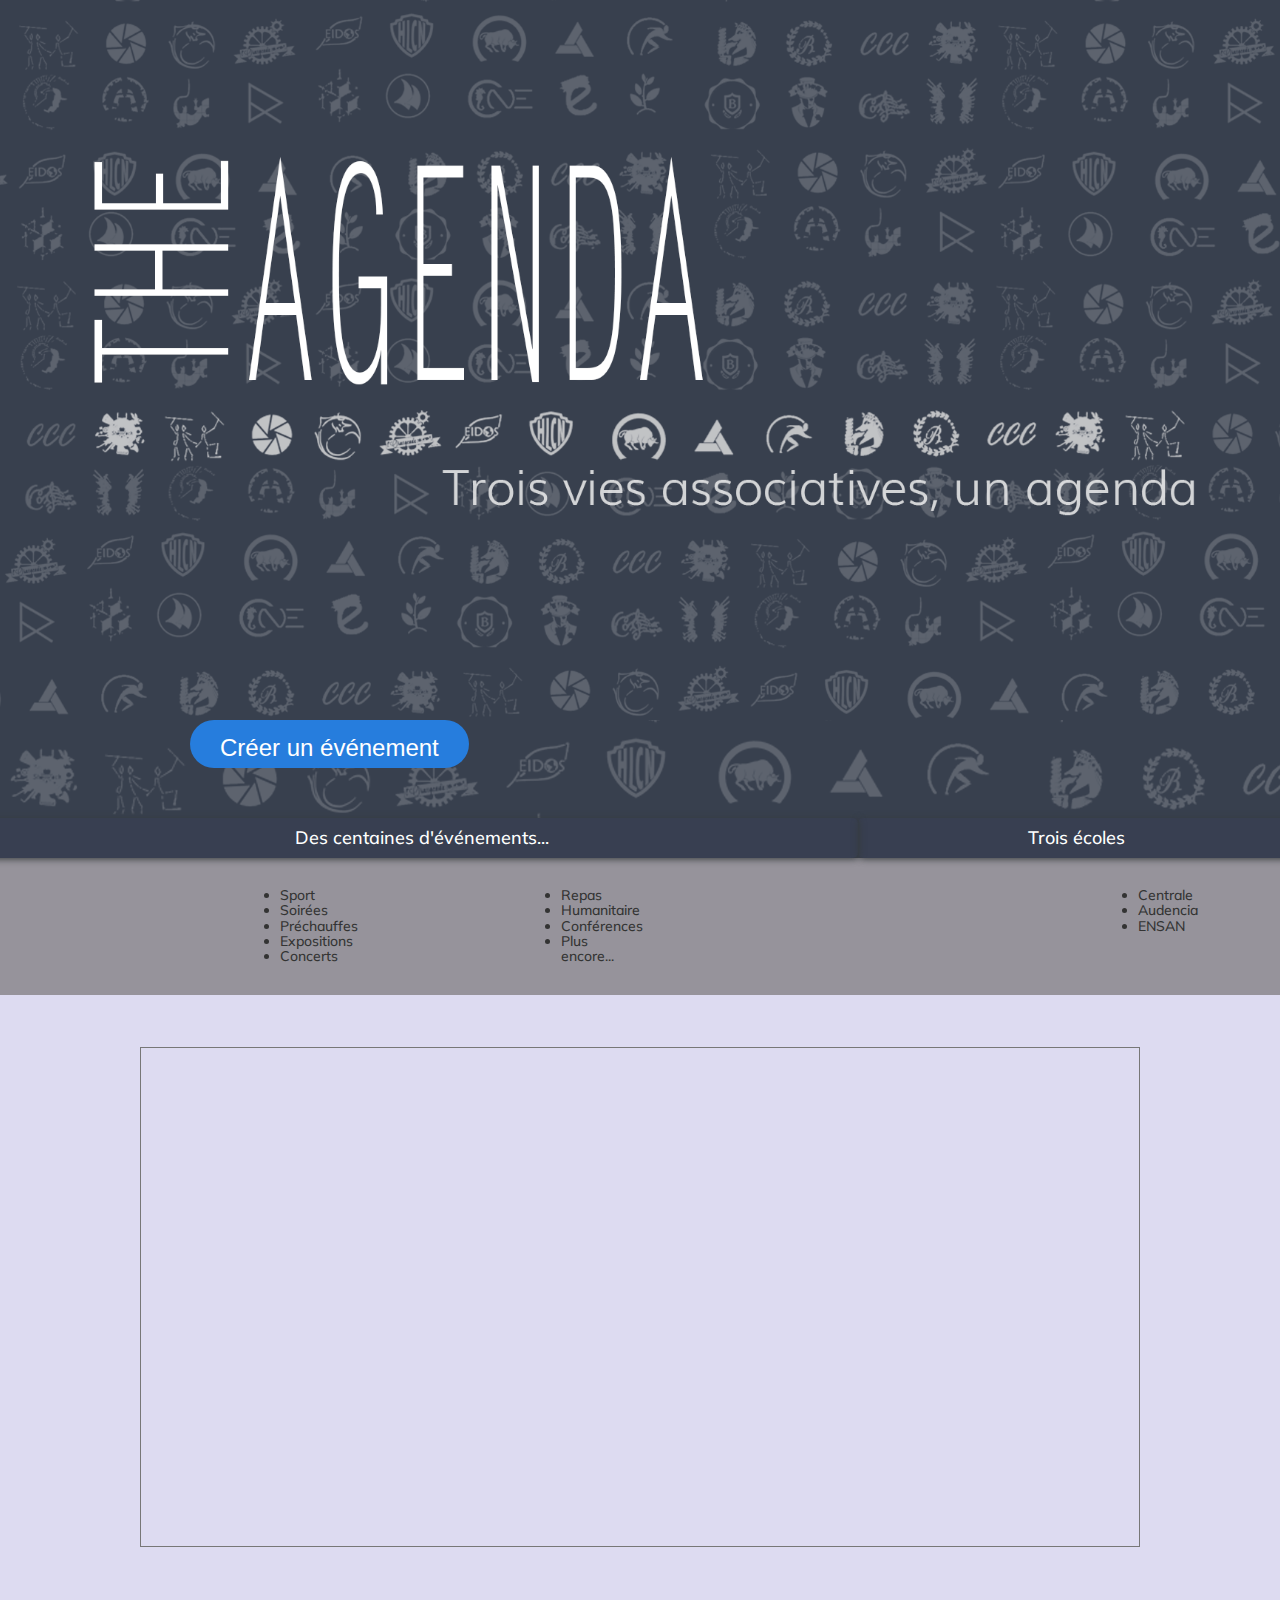
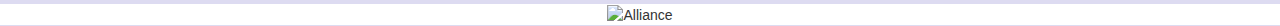
==== index.html @ 73d1e0ac "maj code" ====
<!DOCTYPE html>
<html>
  <head>
    <meta charset="utf-8">
    <meta http-equiv="X-UA-Compatible" content="IE=edge">
    <meta name="viewport" content="width=device-width, initial-scale=1">

    <title>Calendrier Alliance</title>

    <link rel="stylesheet" href="https://maxcdn.bootstrapcdn.com/bootstrap/3.2.0/css/bootstrap.min.css">
    <link rel="stylesheet" href="https://maxcdn.bootstrapcdn.com/font-awesome/4.6.3/css/font-awesome.min.css">
    <link href="style.css" rel="stylesheet">
    <link href="https://fonts.googleapis.com/css?family=Muli" rel="stylesheet"> 
  </head>
  <body>

<!-- structure en row -->
<div class="container-full">
  <div class="row">
    <div class="col-xs-12" id="header">
  </div>
  <div class="col-xs-12 fond">
      <div class="bouton">
    <a class="typeform-share button" href="https://theagenda.typeform.com/to/HAVocW" data-mode="popup" style="display: inline-block; text-decoration: none; background-color: #267DDD; color: white; cursor: pointer; font-family: Helvetica, Arial, sans-serif; font-size: 24px; line-height: 1.5em; padding: 10px 30px; margin: 15; height: 2em; border-radius: 50px; box-shadow: none; background-image: none; border: none" target="_blank">Créer un événement </a> <script> (function() { var qs, js, q, s, d = document, gi = d.getElementById, ce = d.createElement, gt = d.getElementsByTagName, id = "typef_orm_share", b = "https://s3-eu-west-1.amazonaws.com/share.typeform.com/"; if (!gi.call(d, id)) { js = ce.call(d, "script"); js.id = id; js.src = b + "share.js"; q = gt.call(d, "script")[0]; q.parentNode.insertBefore(js, q) } })() </script>

 
  </div>      
    </div>
  </div>
  
  </div>

  <div class="row tri">
      <div class="col-xs-8 trititre" >
              <h4>Des centaines d'événements...</h4>
      </div>
       <div class="col-xs-4 trititre">
             <h4>Trois écoles</h4>
      </div>
  </div>
  <div class ="row filterbar">
    <div class="col-xs-8">
      <div class= "col-xs-4 filtre">
            <h5>
            <ul>
              <li>Sport</li>
              <li>Soirées</li>
              <li>Préchauffes</li>
              <li>Expositions</li>
             <li>Concerts</li>
           </ul>
          </h5>
      </div>
      <div class= "col-xs-4 filtre">
            <h5>
            <ul>
             <li>Repas</li>
             <li>Humanitaire</li>
            <li>Conférences</li>
            <li>Plus encore...</li>
           </ul>
          </h5>
       </div>   
      </div>
      <div class= "col-xs-4 filtre ">
            <h5>
           <ul>
              <li>Centrale</li>
              <li>Audencia</li>
              <li>ENSAN</li>
           </ul>
          </h5>
      </div>     
    </div>

  <div class="row">
    <div class="col-xs-12 ">
      <div id="calendrier">
<iframe src="https://calendar.google.com/calendar/embed?title=The%20Agenda&amp;showPrint=0&amp;mode=WEEK&amp;height=500&amp;wkst=1&amp;bgcolor=%23c0c0c0&amp;src=alliancecalendrier%40gmail.com&amp;color=%2323164E&amp;src=90idspnsc06f9faj6mrbof6hpc%40group.calendar.google.com&amp;color=%23182C57&amp;src=fd70unpl46qp8ushkhnmm0b3vk%40group.calendar.google.com&amp;color=%23711616&amp;src=ujvpa0bvb6ll73doouqoj7egn4%40group.calendar.google.com&amp;color=%23125A12&amp;ctz=Europe%2FParis" style="border:solid 1px #777" width="1000" height="500" frameborder="0" scrolling="no"></iframe>
        <!Calendrier>
      </div>      
    </div>
  <div class="row">
    <div class="col-xs-12">
       <div id="logo">
      <img src="image/Alliance.png" alt="Alliance">
      </div>      
    </div>
  </div>
  <div class="row">
    <div class="col-xs-12">
      
      
    </div>
  </div>
</div>

    <script src="https://ajax.googleapis.com/ajax/libs/jquery/1.11.1/jquery.min.js"></script>
    <script src="https://maxcdn.bootstrapcdn.com/bootstrap/3.2.0/js/bootstrap.min.js"></script>
  </body>
</html>
---- style.css ----
/*------police-------*/
h3, h4 , h5, h6, h7 {
	font-family: 'Muli', sans-serif;
}



h3{
	color:#303851;
}
h4{
	color: white;
}
h5{

}
h6 {
	font-size: 20px;
	color : white;
}
h7 {
font-size: 10px;
text-align: left;

}


/*----------------div-----------------*/
body{
	background-color: #dddbf1 ;

}

div{

}
/*----------------id et class-----------------*/
#header{
	background-image: url("image/bandeau.png");
	border-bottom: 7px ;
	padding: 300px 0 100px 0;
	background-size: cover;
	background-position: center;
	background-repeat: no-repeat;
	height: 80vh;
}

.tri{ 
	background-color: #383f51;
}
.filtre{
	padding : 20px;
	padding-left : 240px;

}

.filterbar{ 
	background-color:#96939b;
	border-radius: 5px;
	}

.trititre {
	text-align: center;
	border-radius: 5px;
	box-shadow: 1px 1px 7px #353b3c;
}

#calendrier{
	text-align: center;
	padding-top: 52px;
	padding-bottom: 52px;
}

.bouton{
	padding-left: 190px;
	padding-bottom: 50px;
	
}

#blah{
	color: white;
	padding-left: 30px;
}

#logo{
	background-color: white;
	text-align: center;
	box-shadow : 20px 30px 5px #96939b;
	border-radius: 10px;


}

.fond{
	background-image: url("image/fond.png");

}
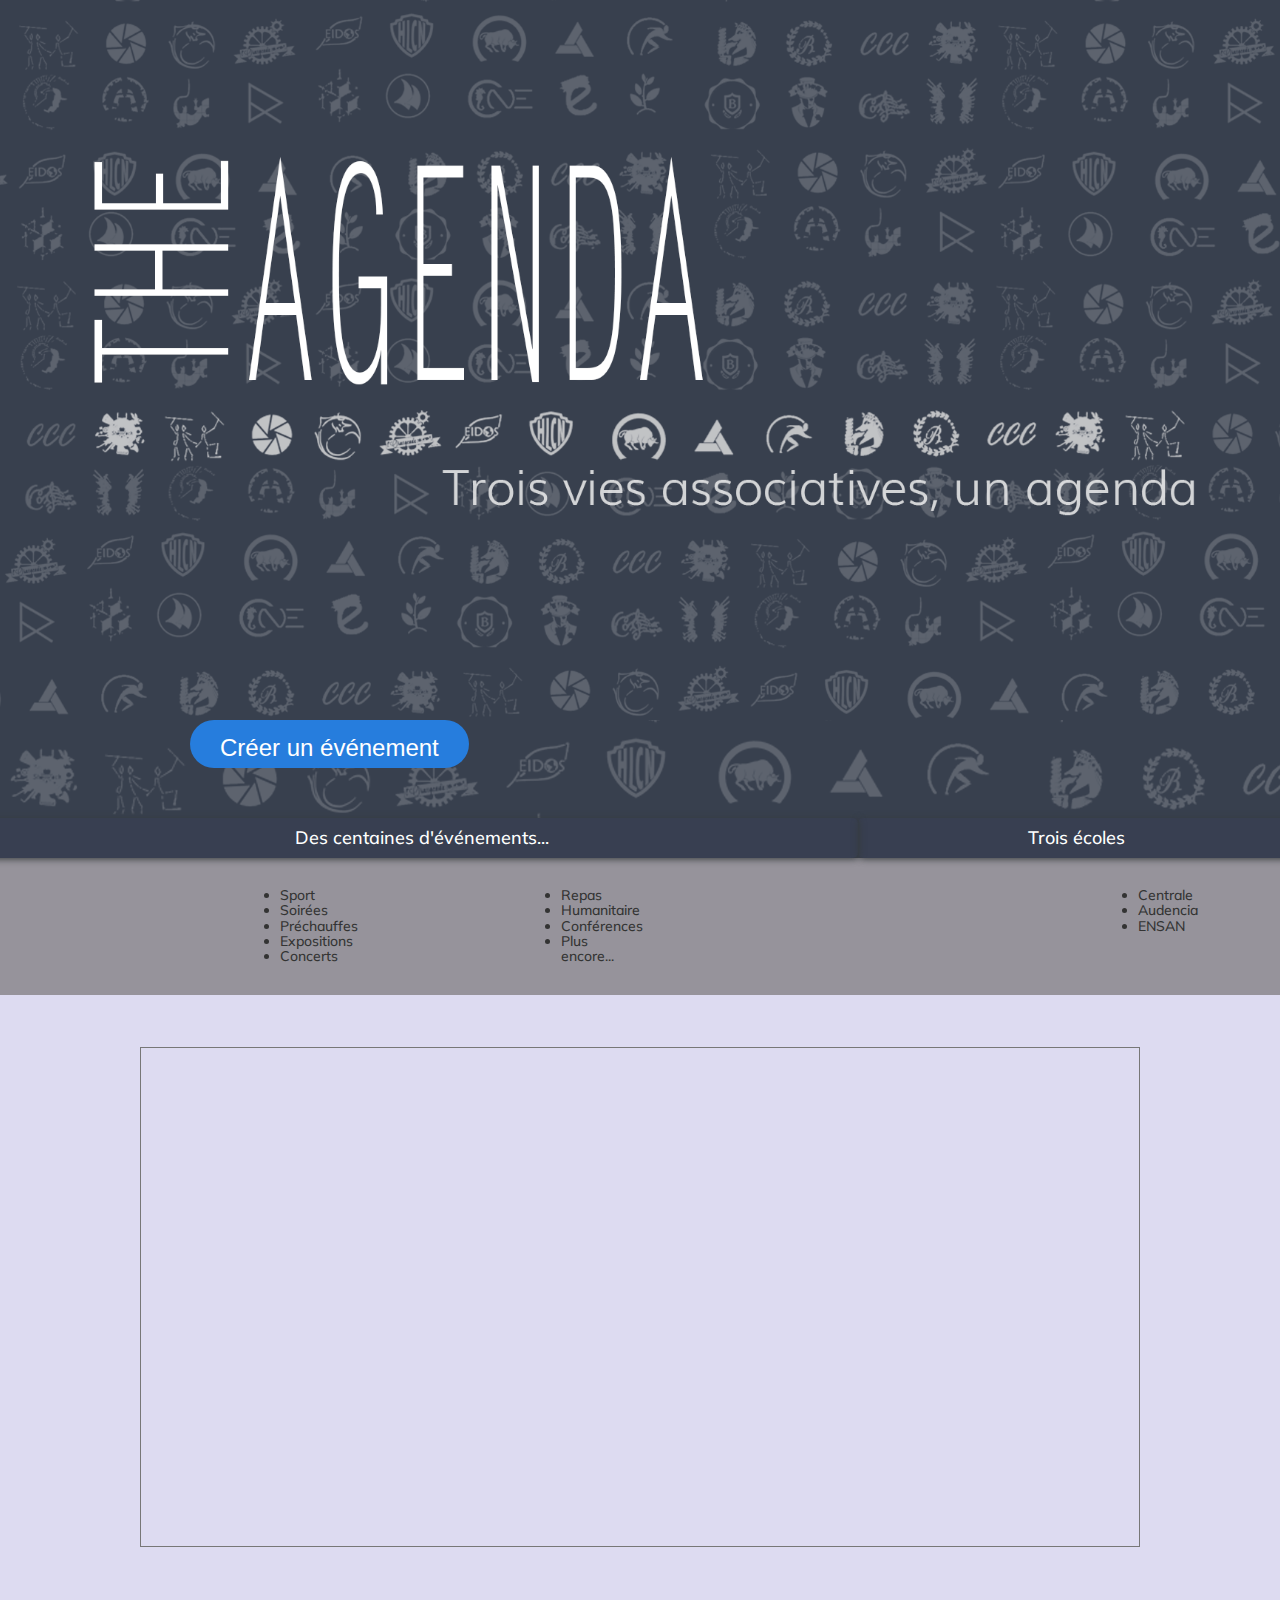
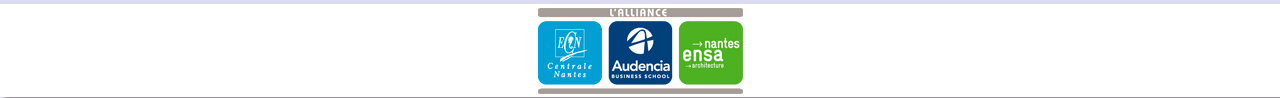
==== commit 3400a58d: "format image" ====
--- a/index.html
+++ b/index.html
@@ -83,7 +83,7 @@
   <div class="row">
     <div class="col-xs-12">
        <div id="logo">
-      <img src="image/Alliance.png" alt="Alliance">
+      <img src="image/Alliance.PNG" alt="Alliance">
       </div>      
     </div>
   </div>
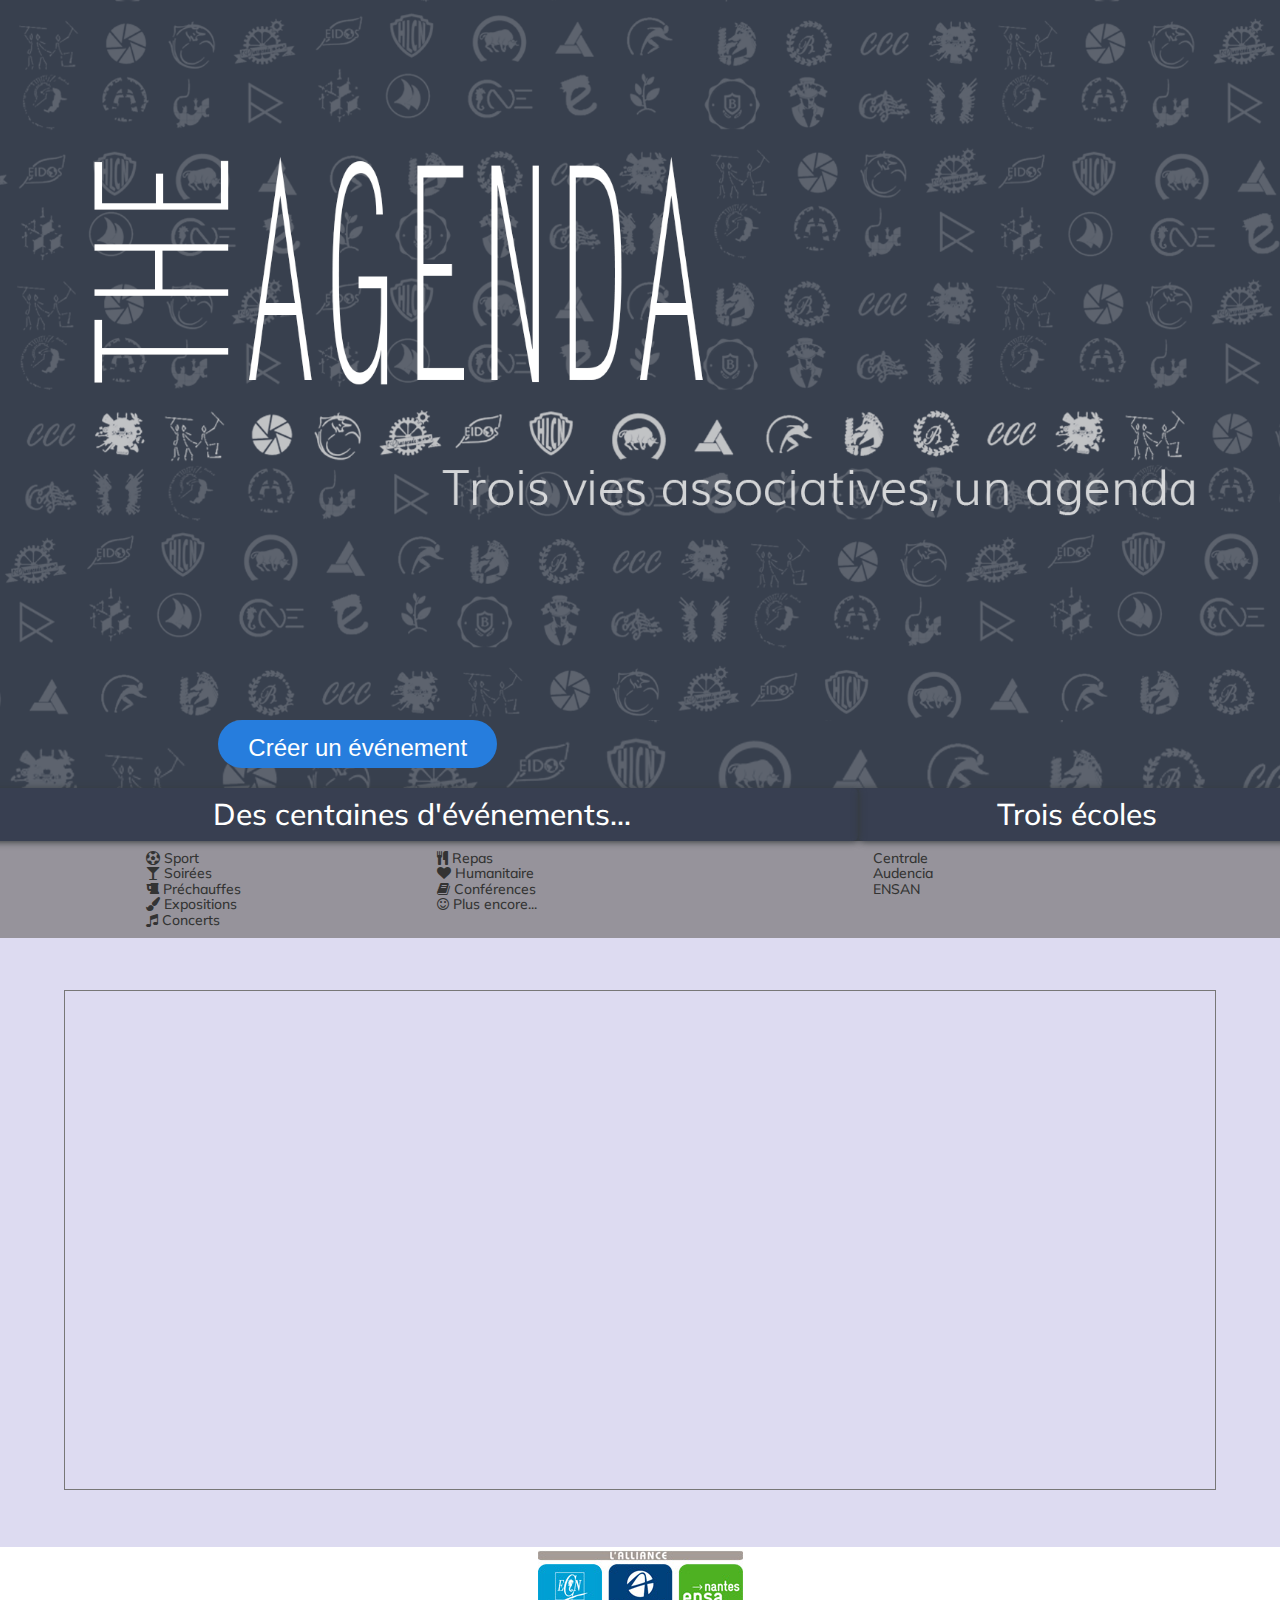
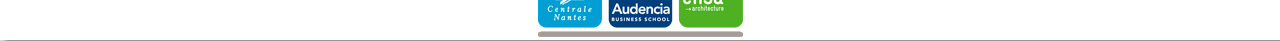
==== commit bfa6f277: "maj" ====
--- a/index.html
+++ b/index.html
@@ -16,68 +16,88 @@
 
 <!-- structure en row -->
 <div class="container-full">
-  <div class="row">
-    <div class="col-xs-12" id="header">
-  </div>
-  <div class="col-xs-12 fond">
+    <div id="header">
+
+    </div>
+
+  <div class="row fond">
+  
+  <!bouton>
+  <div class="col-xs-4 col-xs-offset-4 col-sm-offset-2 col-sm-3">
       <div class="bouton">
     <a class="typeform-share button" href="https://theagenda.typeform.com/to/HAVocW" data-mode="popup" style="display: inline-block; text-decoration: none; background-color: #267DDD; color: white; cursor: pointer; font-family: Helvetica, Arial, sans-serif; font-size: 24px; line-height: 1.5em; padding: 10px 30px; margin: 15; height: 2em; border-radius: 50px; box-shadow: none; background-image: none; border: none" target="_blank">Créer un événement </a> <script> (function() { var qs, js, q, s, d = document, gi = d.getElementById, ce = d.createElement, gt = d.getElementsByTagName, id = "typef_orm_share", b = "https://s3-eu-west-1.amazonaws.com/share.typeform.com/"; if (!gi.call(d, id)) { js = ce.call(d, "script"); js.id = id; js.src = b + "share.js"; q = gt.call(d, "script")[0]; q.parentNode.insertBefore(js, q) } })() </script>
 
- 
-  </div>      
+      </div>      
     </div>
   </div>
+
   
-  </div>
 
+
+  
+ 
   <div class="row tri">
-      <div class="col-xs-8 trititre" >
+      <div class="col-xs-12 col-sm-8 trititre" >
               <h4>Des centaines d'événements...</h4>
       </div>
-       <div class="col-xs-4 trititre">
+       <div class="hidden-xs col-sm-4 trititre">
              <h4>Trois écoles</h4>
       </div>
   </div>
   <div class ="row filterbar">
-    <div class="col-xs-8">
-      <div class= "col-xs-4 filtre">
+    <div class="col-xs-12 col-sm-8">
+    <div class="row">
+      <div class= "col-xs-4 filtre col-xs-offset-2">
             <h5>
-            <ul>
-              <li>Sport</li>
-              <li>Soirées</li>
-              <li>Préchauffes</li>
-              <li>Expositions</li>
-             <li>Concerts</li>
+            <ul class="list-unstyled">
+              <li><i class="fa fa-futbol-o" aria-hidden="true"></i>
+Sport</li>
+              <li><i class="fa fa-glass" aria-hidden="true"></i>
+Soirées</li>
+              <li><i class="fa fa-beer" aria-hidden="true"></i>
+Préchauffes</li>
+              <li><i class="fa fa-paint-brush" aria-hidden="true"></i>
+Expositions</li>
+             <li><i class="fa fa-music" aria-hidden="true"></i>
+Concerts</li>
            </ul>
           </h5>
       </div>
-      <div class= "col-xs-4 filtre">
+      <div class= "col-xs-6 filtre">
             <h5>
-            <ul>
-             <li>Repas</li>
-             <li>Humanitaire</li>
-            <li>Conférences</li>
-            <li>Plus encore...</li>
+            <ul class="list-unstyled">
+             <li><i class="fa fa-cutlery" aria-hidden="true"></i>
+Repas</ljpgi>
+             <li><i class="fa fa-heart" aria-hidden="true"></i>
+Humanitaire</li>
+            <li><i class="fa fa-book" aria-hidden="true"></i>
+Conférences</li>
+            <li><i class="fa fa-smile-o" aria-hidden="true"></i>
+Plus encore...</li>
            </ul>
           </h5>
        </div>   
       </div>
-      <div class= "col-xs-4 filtre ">
+ </div>
+            <div class= "col-sm-4 filtre hidden-xs ">
             <h5>
-           <ul>
-              <li>Centrale</li>
-              <li>Audencia</li>
-              <li>ENSAN</li>
+           <ul class="list-unstyled">
+              <li>  Centrale</li>
+              <li>  Audencia</li>
+              <li>  ENSAN</li>
            </ul>
           </h5>
       </div>     
     </div>
 
+
+
+<!calendrier>
   <div class="row">
     <div class="col-xs-12 ">
       <div id="calendrier">
-<iframe src="https://calendar.google.com/calendar/embed?title=The%20Agenda&amp;showPrint=0&amp;mode=WEEK&amp;height=500&amp;wkst=1&amp;bgcolor=%23c0c0c0&amp;src=alliancecalendrier%40gmail.com&amp;color=%2323164E&amp;src=90idspnsc06f9faj6mrbof6hpc%40group.calendar.google.com&amp;color=%23182C57&amp;src=fd70unpl46qp8ushkhnmm0b3vk%40group.calendar.google.com&amp;color=%23711616&amp;src=ujvpa0bvb6ll73doouqoj7egn4%40group.calendar.google.com&amp;color=%23125A12&amp;ctz=Europe%2FParis" style="border:solid 1px #777" width="1000" height="500" frameborder="0" scrolling="no"></iframe>
-        <!Calendrier>
+<iframe src="https://calendar.google.com/calendar/embed?title=The%20Agenda&amp;showPrint=0&amp;mode=WEEK&amp;height=500&amp;wkst=1&amp;bgcolor=%23c0c0c0&amp;src=alliancecalendrier%40gmail.com&amp;color=%2323164E&amp;src=90idspnsc06f9faj6mrbof6hpc%40group.calendar.google.com&amp;color=%23182C57&amp;src=fd70unpl46qp8ushkhnmm0b3vk%40group.calendar.google.com&amp;color=%23711616&amp;src=ujvpa0bvb6ll73doouqoj7egn4%40group.calendar.google.com&amp;color=%23125A12&amp;ctz=Europe%2FParis" style="border:solid 1px #777" width="90%" height="500" frameborder="0" scrolling="no"></iframe>
+      
       </div>      
     </div>
   <div class="row">
--- a/style.css
+++ b/style.css
@@ -11,6 +11,7 @@
 }
 h4{
 	color: white;
+	font-size: 30px;
 }
 h5{
 
@@ -50,10 +51,10 @@
 	background-color: #383f51;
 }
 .filtre{
-	padding : 20px;
+/*	padding : 20px;
 	padding-left : 240px;
-
-}
+*/
+	}
 
 .filterbar{ 
 	background-color:#96939b;
@@ -73,9 +74,7 @@
 }
 
 .bouton{
-	padding-left: 190px;
-	padding-bottom: 50px;
-	
+	padding-bottom: 20px;
 }
 
 #blah{
